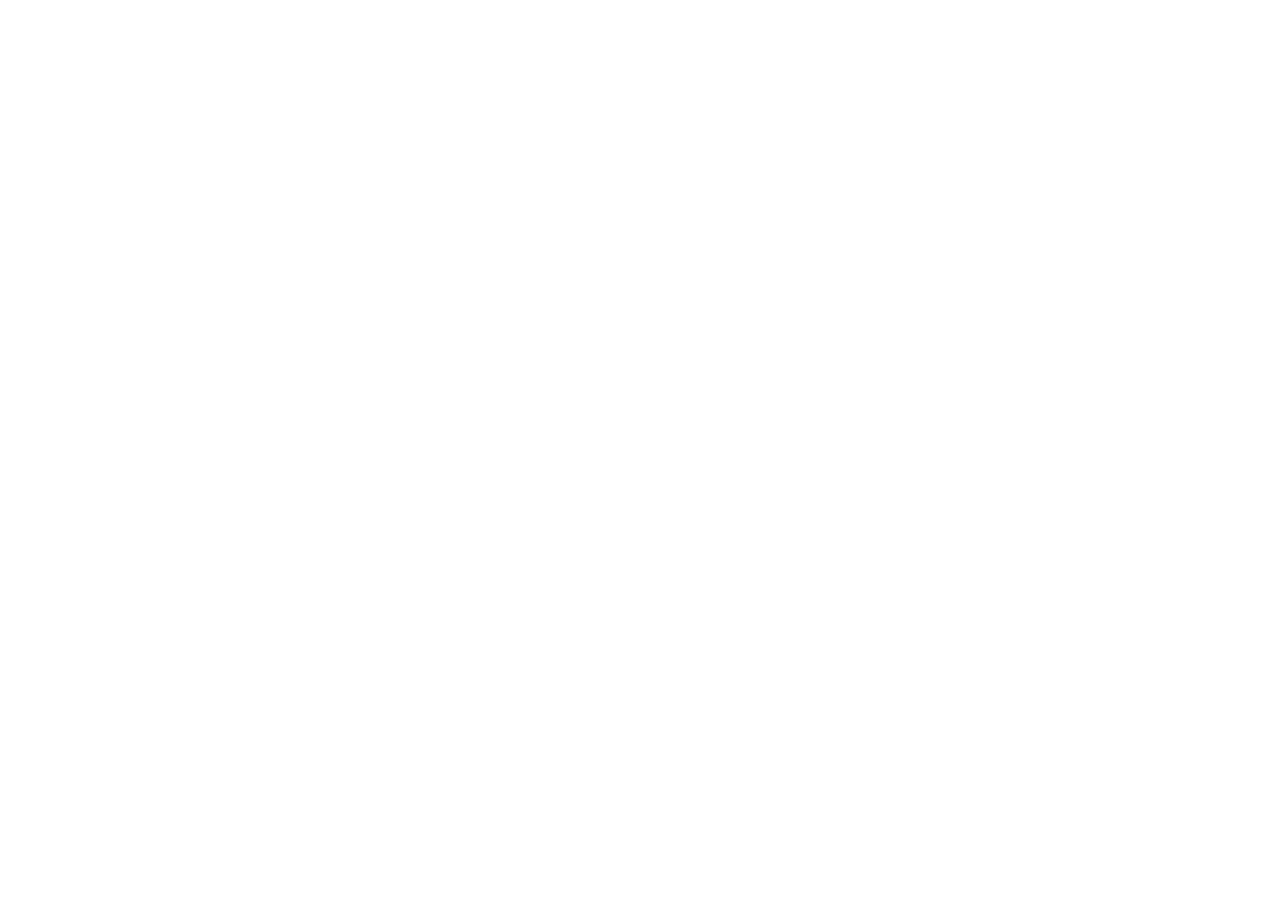
==== home.html @ 946ac7ff "link javascript css and bootstrap" ====
<!DOCTYPE html>
<html>
    <head>
        <link href="css/bootstrap.css" rel="stylesheet" type="text/css">
        <link href="css/styles.css" rel="stylesheet" type="text/css">
        <link href="pizza-proj/home.html" rel="stylesheet" type="text/css"> 

        <script src="js/jquery-3.4.1.js"></script>
        <script src="js/script.js"></script>
        <meta x="utf-8">
        <meta name="viewport" content="width=device-width"><!DOCTYPE html>
        <title>Pizza-webpage</title>
    </head>
    <body>
      
        <!-- <form>
          <div class="fom">
            <div>
             Name:<input type="text" id="value1">
            </div>
            <div>
            Choose a size of pizza:
             <select id="size">
                <option value="small">Small</option>
                <option value="medium">Medium</option>
                <option value="large">Large</option>
             </select>
            </div>
            <div>
            Choose kind of pizzSa Crust:
             <select id="crust">
                <option value="gi">Grilled</option>
                <option value="de">DeepDish</option>
                <option value="st">Stuffed</option>
                <option value="fl">Flatbread</option>
                <option value="cr">cracker Crust</option>
                <option value="sk">sicilian</option>
                <option value="des">Detroit</option>
                <option value="wh">whole Wheat</option>
                <option value="cou">Cout Iron</option>
             </select>
            </div>
            <div>
            Choose Toppings:
             <select id="topping">
                <option value="ni">Cheese</option>
                <option value="me">Bell pepper</option>
                <option value="la">Pineapple</option>
                <option value="mi">Mushroom</option>
                <option value="sau">Sausage</option>
                <option value="spi">Spinach</option>
                <option value="tom">Tomato</option>

             </select>
            </div>
            <div>
            Order many Pizaa as you want:
             <select id="num">
                <option value="nu">1</option>
                <option value="">2</option>
                <option value="">3</option>
                <option value="">4</option>
                <option value="">5</option>
                <option value="">6</option>
                <option value="">7</option>
                <option value="">8</option>
                <option value="">9</option>
                <option value="">10</option>
                <option value="">11</option>
                <option value="">12</option>
                <option value="">13</option>
                <option value="">14</option>
                <option value="">15</option>
                <option value="">16</option>
                <option value="">17</option>
                <option value="">18</option>
                <option value="">19</option>
                <option value="">20</option>
                <option value="">21</option>
             </select>
            </div>
            <div>
             <button type="button" onclick="calc()"></button>
            </div>
          </div>
        </form>
       -->
    </body>
</html>
---- css/styles.css ----
/* .header{
    background-image: url("https://images.unsplash.com/photo-1513104890138-7c749659a591?ixlib=rb-1.2.1&ixid=eyJhcHBfaWQiOjEyMDd9&w=1000&q=80");
    background-size: cover;
    width: 100%;
    height: 700px;
    background-repeat: no-repeat;
    color:white;
    text-align: center;
    font-size: 60px;
}
.fom{
    display: flex;
    flex-direction: column;
    justify-content: center;
} */
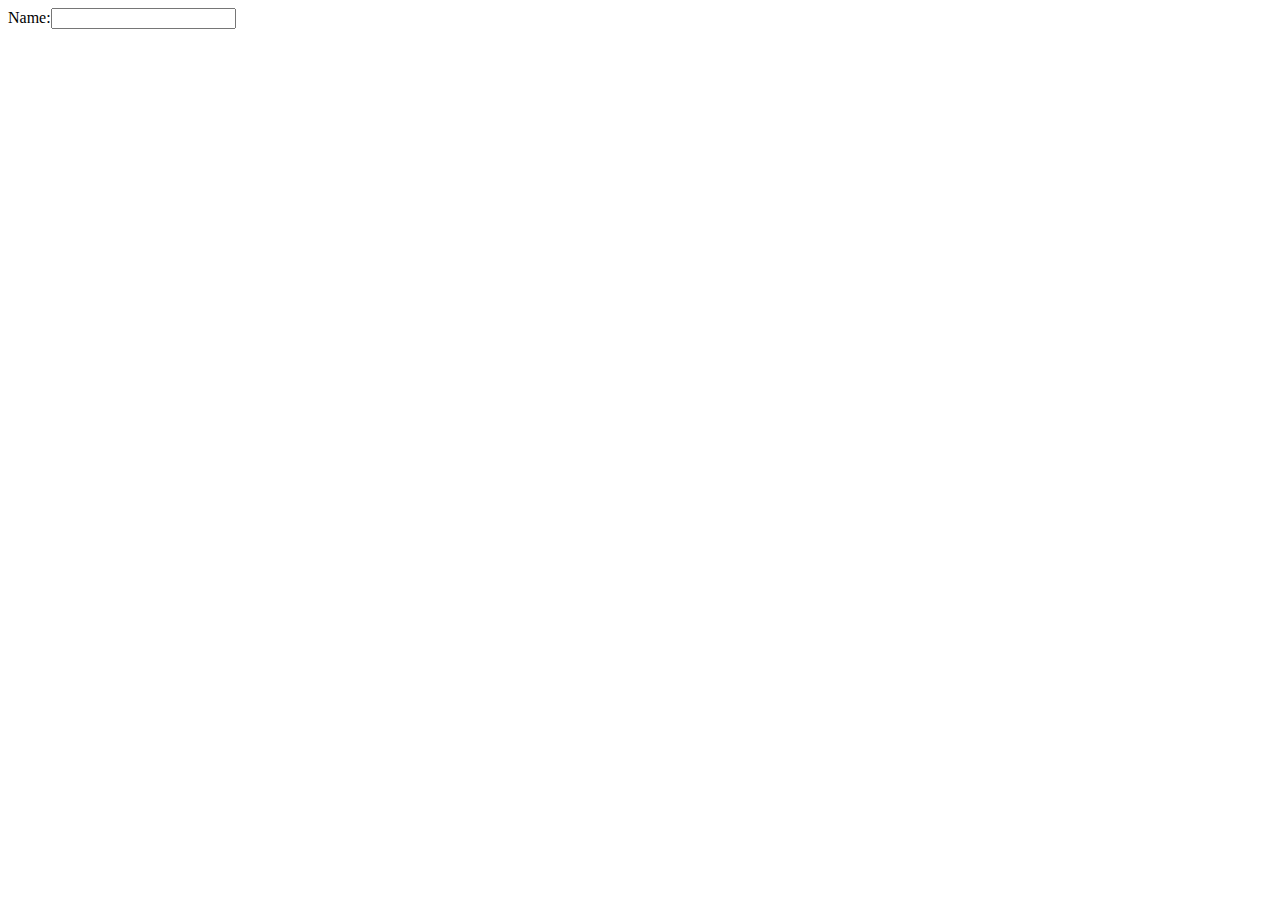
==== commit 31932a6b: "add input of name" ====
--- a/home.html
+++ b/home.html
@@ -13,12 +13,12 @@
     </head>
     <body>
       
-        <!-- <form>
+        <form>
           <div class="fom">
             <div>
              Name:<input type="text" id="value1">
             </div>
-            <div>
+           <!-- <div>
             Choose a size of pizza:
              <select id="size">
                 <option value="small">Small</option>
--- a/css/styles.css
+++ b/css/styles.css
@@ -1,4 +1,4 @@
-/* .header{
+.header{
     background-image: url("https://images.unsplash.com/photo-1513104890138-7c749659a591?ixlib=rb-1.2.1&ixid=eyJhcHBfaWQiOjEyMDd9&w=1000&q=80");
     background-size: cover;
     width: 100%;
@@ -8,7 +8,7 @@
     text-align: center;
     font-size: 60px;
 }
-.fom{
+/* .fom{
     display: flex;
     flex-direction: column;
     justify-content: center;
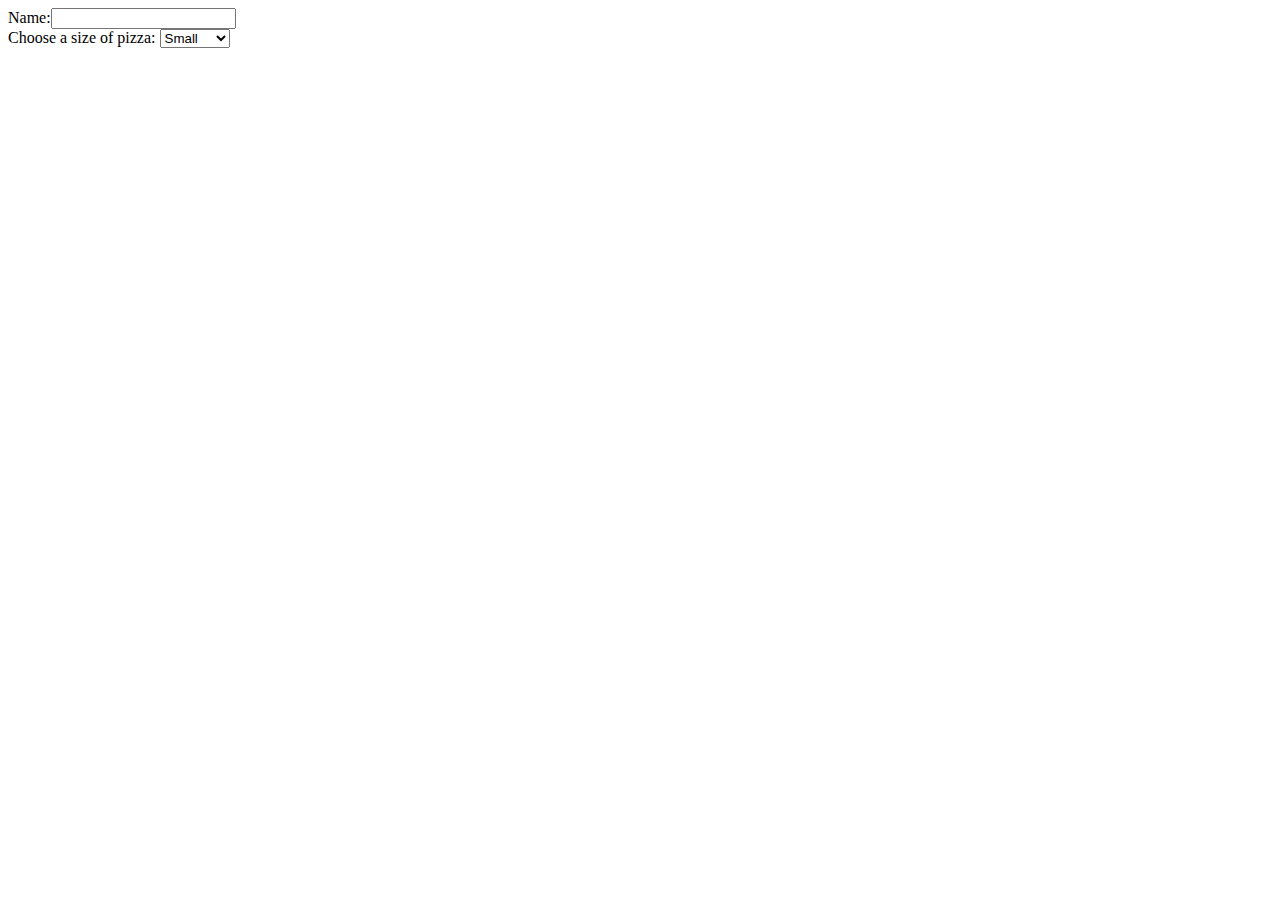
==== commit 66a3f1e7: "add option for size" ====
--- a/home.html
+++ b/home.html
@@ -18,7 +18,7 @@
             <div>
              Name:<input type="text" id="value1">
             </div>
-           <!-- <div>
+            <div>
             Choose a size of pizza:
              <select id="size">
                 <option value="small">Small</option>
@@ -26,7 +26,7 @@
                 <option value="large">Large</option>
              </select>
             </div>
-            <div>
+           <!-- <div>
             Choose kind of pizzSa Crust:
              <select id="crust">
                 <option value="gi">Grilled</option>
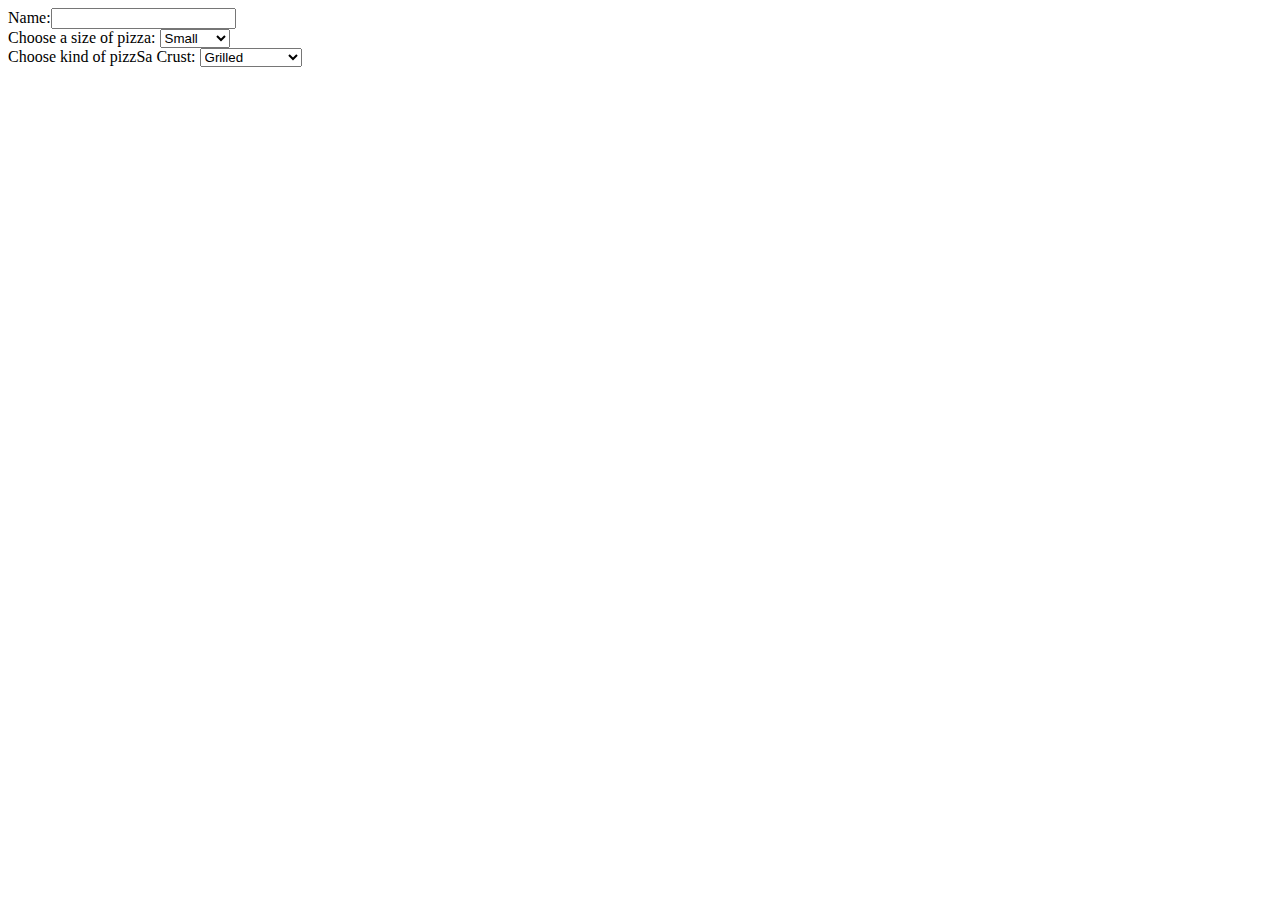
==== commit ac9600ca: "add option for crust" ====
--- a/home.html
+++ b/home.html
@@ -26,7 +26,7 @@
                 <option value="large">Large</option>
              </select>
             </div>
-           <!-- <div>
+          <div>
             Choose kind of pizzSa Crust:
              <select id="crust">
                 <option value="gi">Grilled</option>
@@ -40,7 +40,7 @@
                 <option value="cou">Cout Iron</option>
              </select>
             </div>
-            <div>
+            <!--<div>
             Choose Toppings:
              <select id="topping">
                 <option value="ni">Cheese</option>
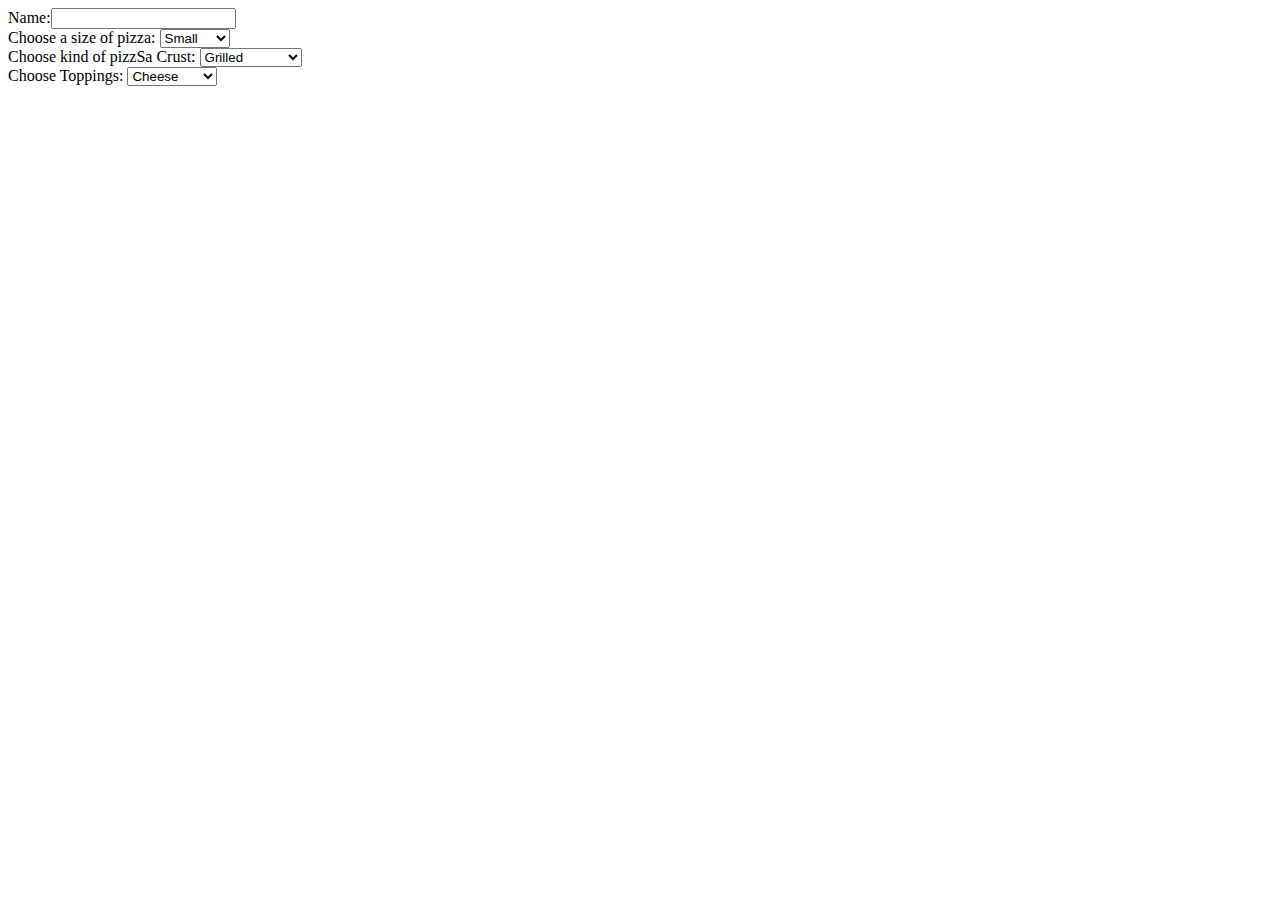
==== commit c174d920: "add option for toppings" ====
--- a/home.html
+++ b/home.html
@@ -40,7 +40,7 @@
                 <option value="cou">Cout Iron</option>
              </select>
             </div>
-            <!--<div>
+            <div>
             Choose Toppings:
              <select id="topping">
                 <option value="ni">Cheese</option>
@@ -53,7 +53,7 @@
 
              </select>
             </div>
-            <div>
+            <!--<div>
             Order many Pizaa as you want:
              <select id="num">
                 <option value="nu">1</option>
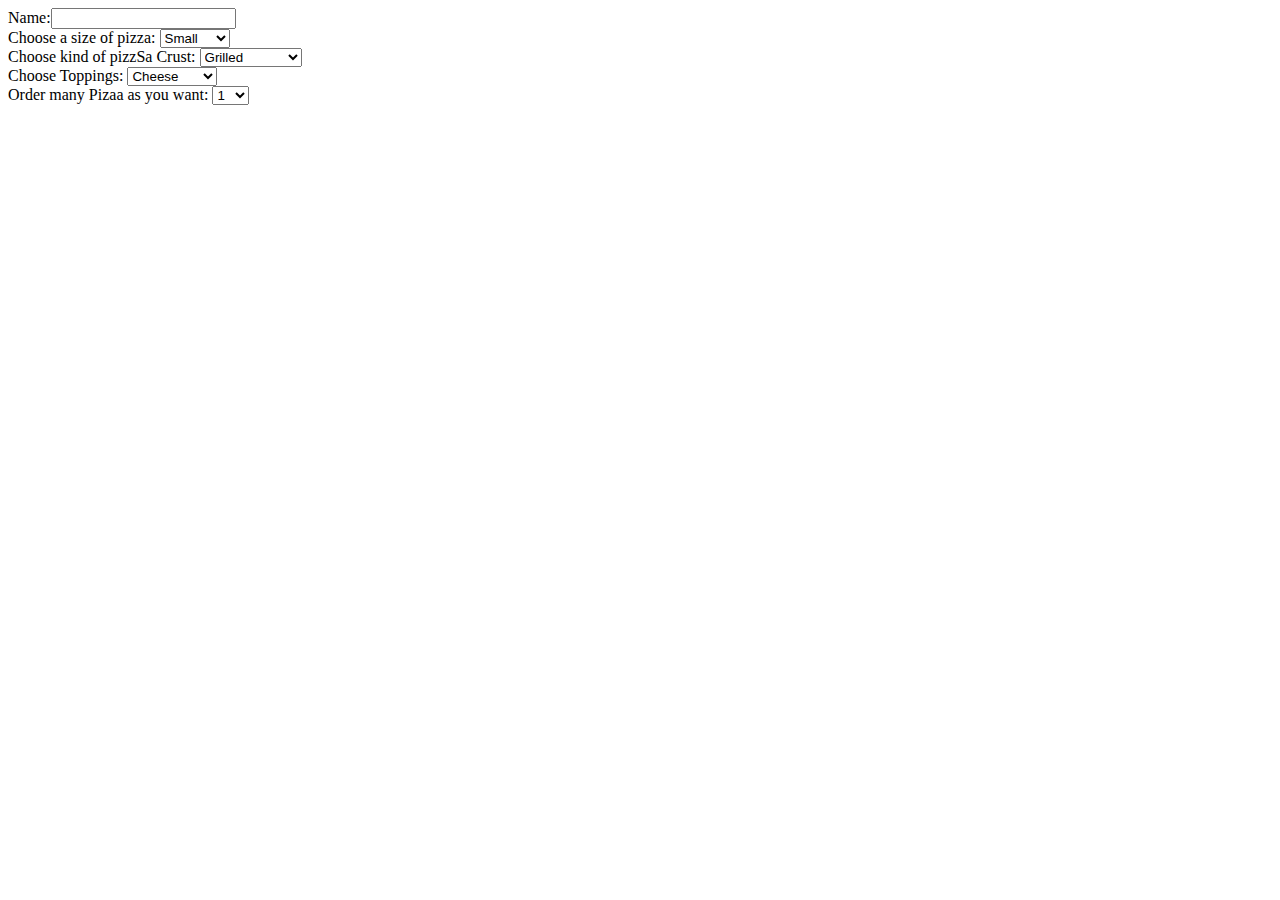
==== commit fcbead26: "add choice of pizza number" ====
--- a/home.html
+++ b/home.html
@@ -53,7 +53,7 @@
 
              </select>
             </div>
-            <!--<div>
+            <div>
             Order many Pizaa as you want:
              <select id="num">
                 <option value="nu">1</option>
@@ -79,7 +79,7 @@
                 <option value="">21</option>
              </select>
             </div>
-            <div>
+            <!--<div>
              <button type="button" onclick="calc()"></button>
             </div>
           </div>
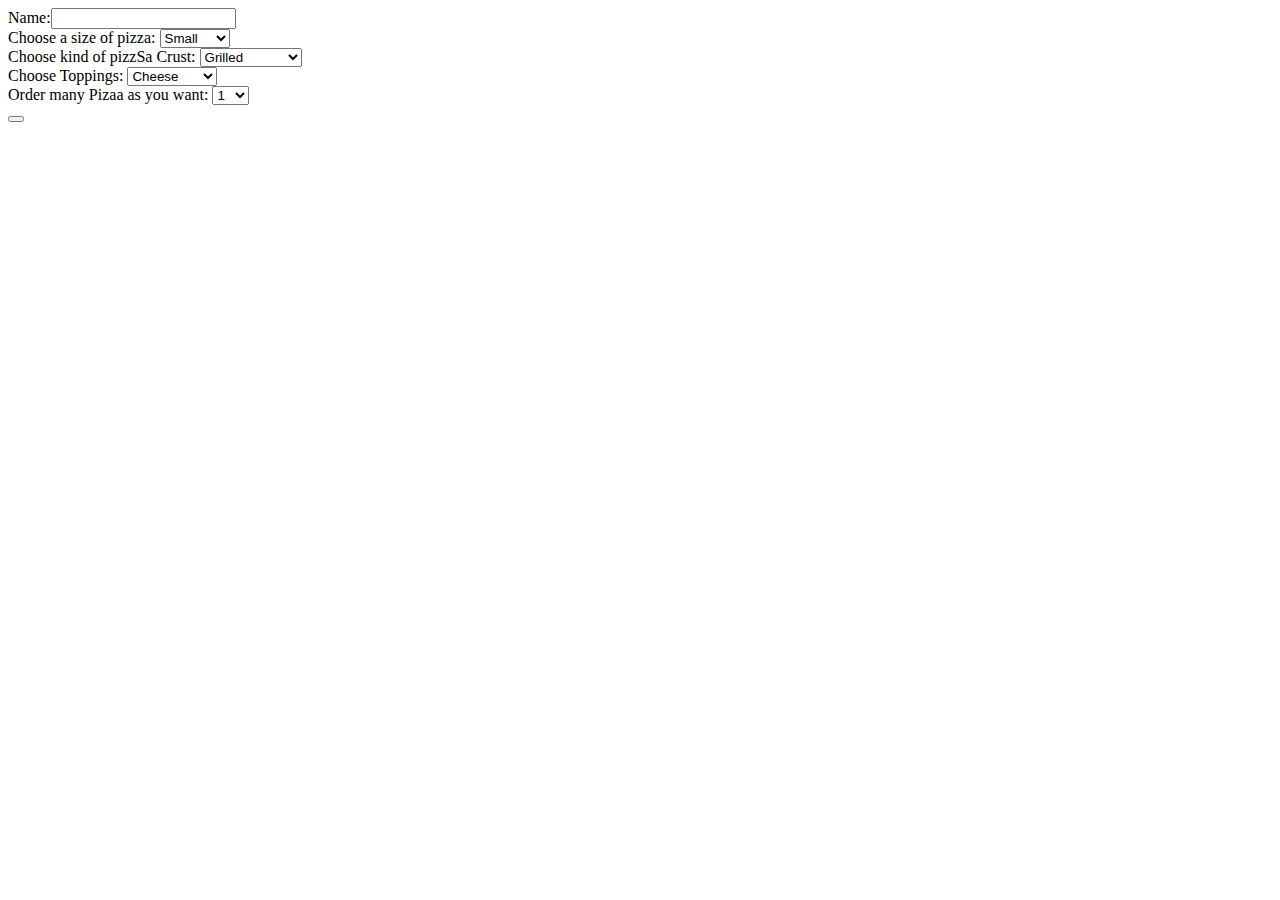
==== commit 677de181: "adding full form" ====
--- a/home.html
+++ b/home.html
@@ -79,11 +79,11 @@
                 <option value="">21</option>
              </select>
             </div>
-            <!--<div>
+            <div>
              <button type="button" onclick="calc()"></button>
             </div>
           </div>
         </form>
-       -->
+      
     </body>
 </html>
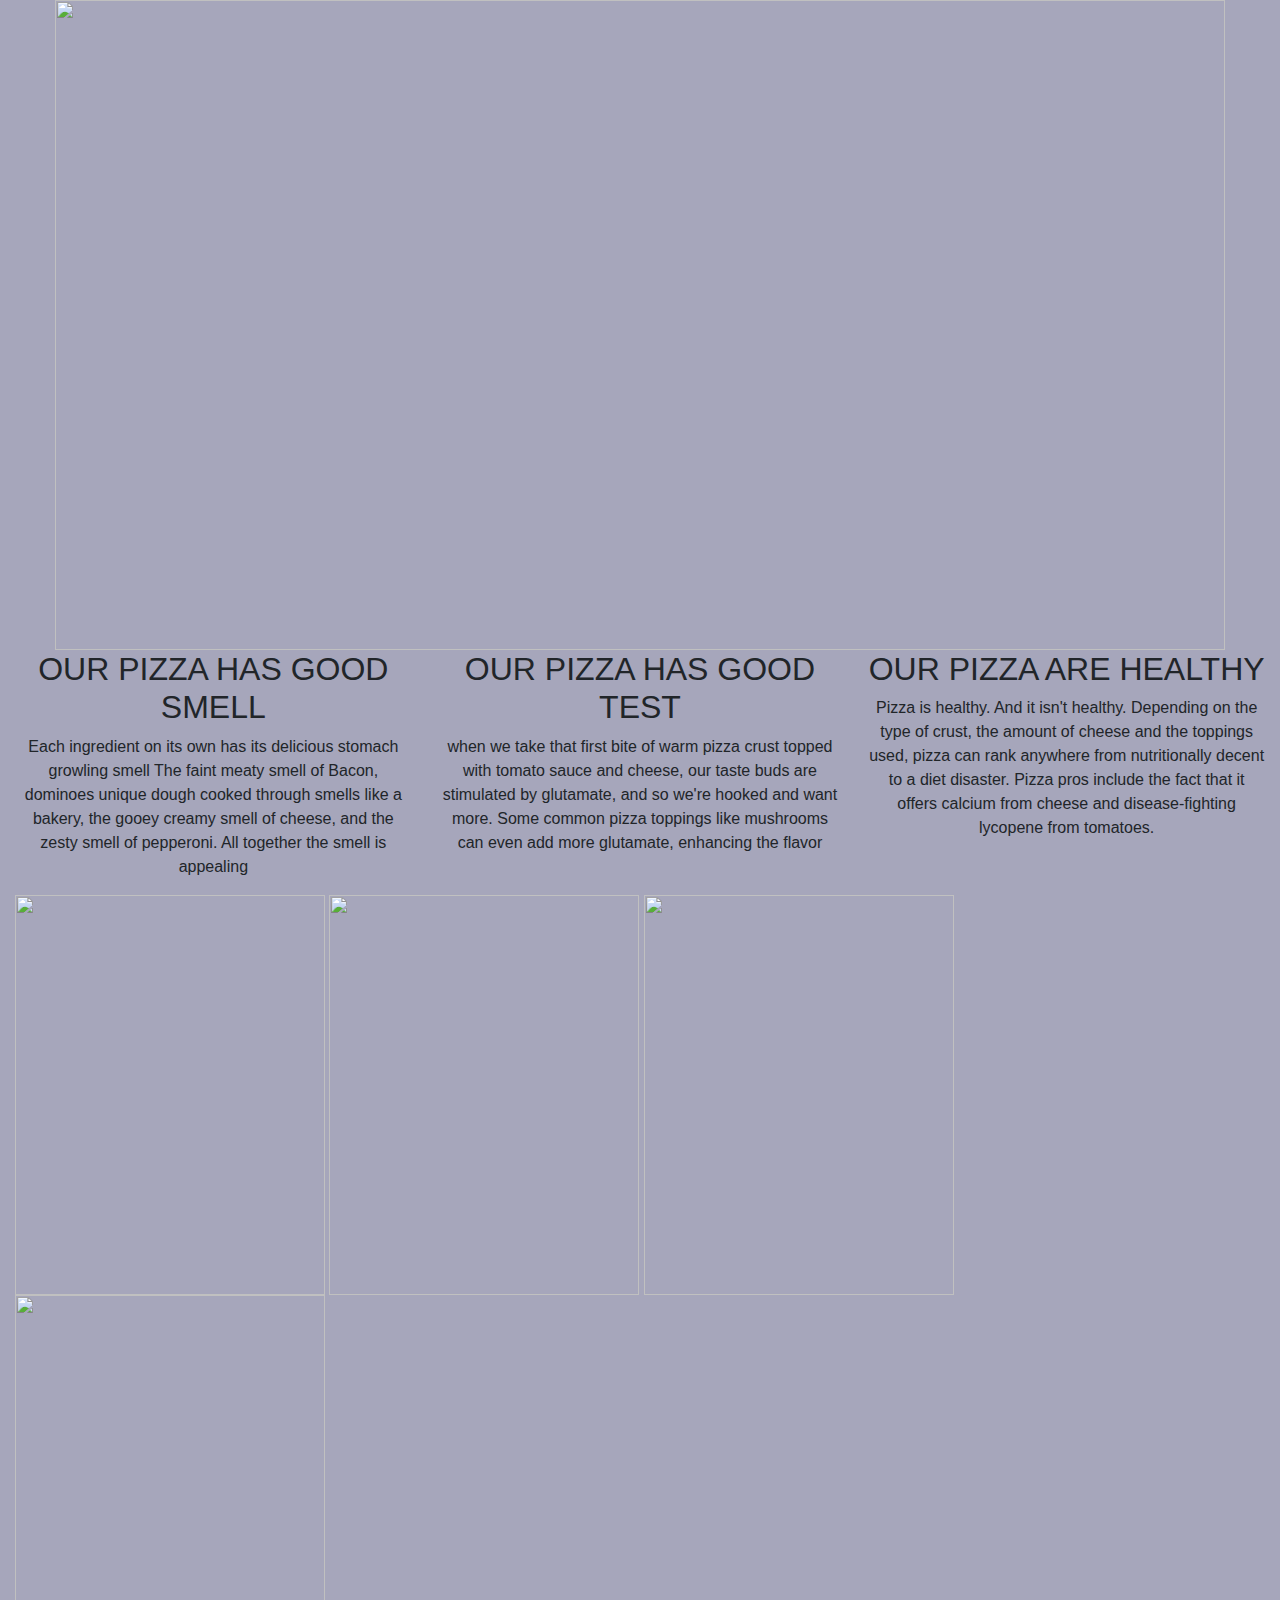
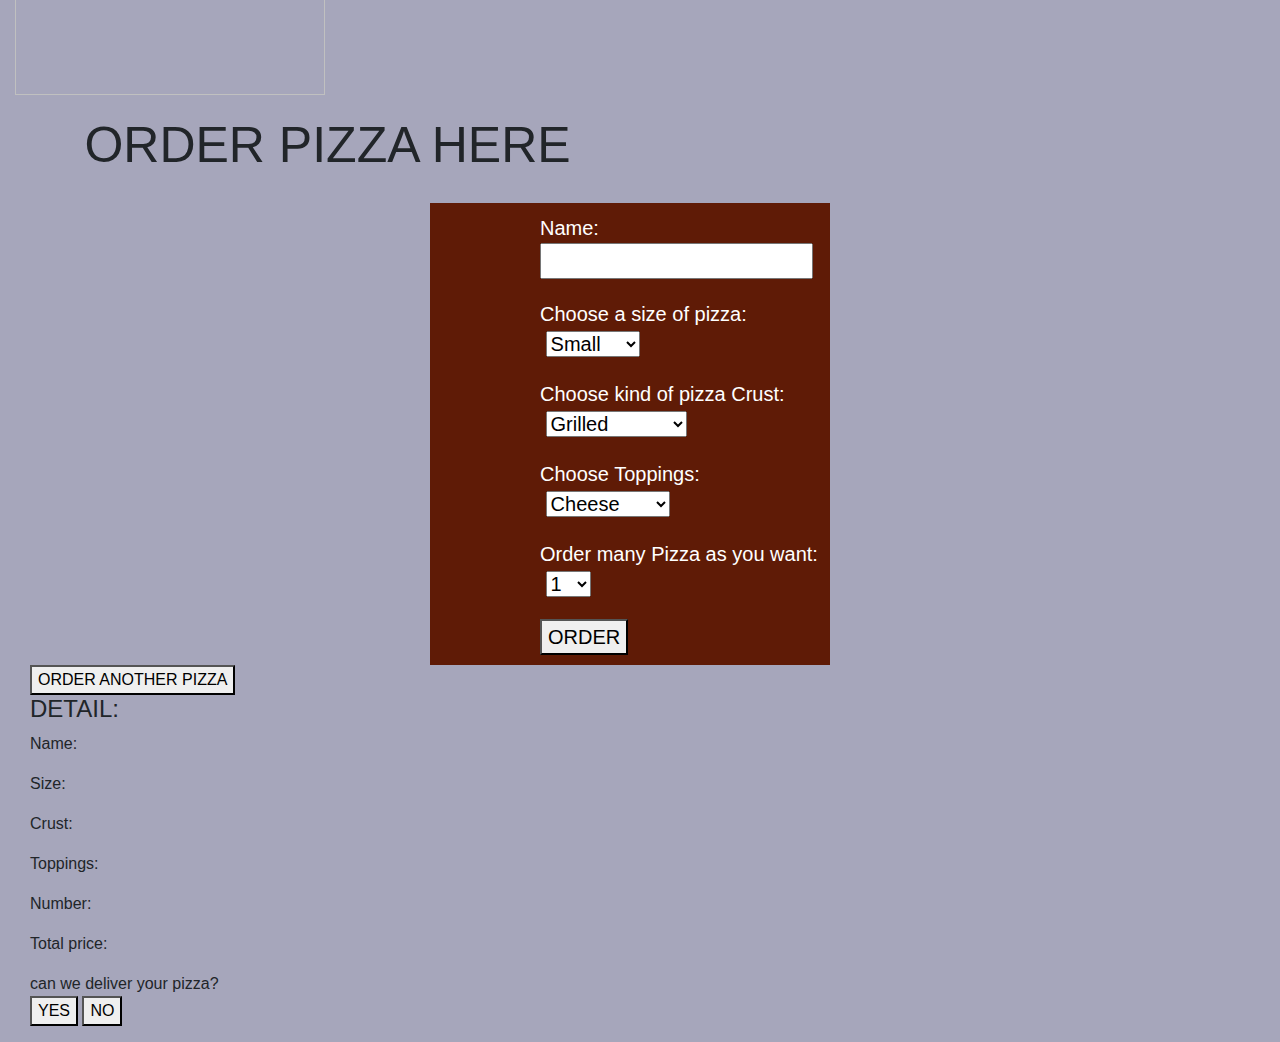
==== commit 185c5c1e: "adding bootstrap" ====
--- a/home.html
+++ b/home.html
@@ -1,89 +1,156 @@
 <!DOCTYPE html>
 <html>
-    <head>
-        <link href="css/bootstrap.css" rel="stylesheet" type="text/css">
-        <link href="css/styles.css" rel="stylesheet" type="text/css">
-        <link href="pizza-proj/home.html" rel="stylesheet" type="text/css"> 
 
-        <script src="js/jquery-3.4.1.js"></script>
-        <script src="js/script.js"></script>
-        <meta x="utf-8">
-        <meta name="viewport" content="width=device-width"><!DOCTYPE html>
-        <title>Pizza-webpage</title>
-    </head>
-    <body>
-      
-        <form>
-          <div class="fom">
-            <div>
-             Name:<input type="text" id="value1">
-            </div>
-            <div>
-            Choose a size of pizza:
-             <select id="size">
-                <option value="small">Small</option>
-                <option value="medium">Medium</option>
-                <option value="large">Large</option>
-             </select>
-            </div>
-          <div>
-            Choose kind of pizzSa Crust:
-             <select id="crust">
-                <option value="gi">Grilled</option>
-                <option value="de">DeepDish</option>
-                <option value="st">Stuffed</option>
-                <option value="fl">Flatbread</option>
-                <option value="cr">cracker Crust</option>
-                <option value="sk">sicilian</option>
-                <option value="des">Detroit</option>
-                <option value="wh">whole Wheat</option>
-                <option value="cou">Cout Iron</option>
-             </select>
-            </div>
-            <div>
-            Choose Toppings:
-             <select id="topping">
-                <option value="ni">Cheese</option>
-                <option value="me">Bell pepper</option>
-                <option value="la">Pineapple</option>
-                <option value="mi">Mushroom</option>
-                <option value="sau">Sausage</option>
-                <option value="spi">Spinach</option>
-                <option value="tom">Tomato</option>
+<head>
+   <link href="css/bootstrap.css" rel="stylesheet" type="text/css">
+   <link href="css/styles.css" rel="stylesheet" type="text/css">
+   <script src="js/jquery-3.4.1.js"></script>
+   <script src="js/scripts.js"></script>
+   <meta name="viewport" content="width=device-width,initial-scale=1,maximum-scale=1,user-scalable=no">
+   <meta http-equiv="X-UA-Compatible" content="IE=edge,chrome=1">
+   <meta name="HandheldFriendly" content="true">
+   <title>Pizza-webpage</title>
+</head>
 
-             </select>
-            </div>
-            <div>
-            Order many Pizaa as you want:
-             <select id="num">
-                <option value="nu">1</option>
-                <option value="">2</option>
-                <option value="">3</option>
-                <option value="">4</option>
-                <option value="">5</option>
-                <option value="">6</option>
-                <option value="">7</option>
-                <option value="">8</option>
-                <option value="">9</option>
-                <option value="">10</option>
-                <option value="">11</option>
-                <option value="">12</option>
-                <option value="">13</option>
-                <option value="">14</option>
-                <option value="">15</option>
-                <option value="">16</option>
-                <option value="">17</option>
-                <option value="">18</option>
-                <option value="">19</option>
-                <option value="">20</option>
-                <option value="">21</option>
-             </select>
-            </div>
-            <div>
-             <button type="button" onclick="calc()"></button>
-            </div>
-          </div>
-        </form>
-      
-    </body>
-</html>
+<body>
+   <div class="container-fluid">
+      <img src="https://g.foolcdn.com/editorial/images/434945/couple-eating-pizza-slices-getty.jpg" width="100%" height="650px"
+         justify-content="center" id="imog">
+      <div class="row">
+         <div class="col-md-4">
+            <h2>OUR PIZZA HAS GOOD SMELL</h2>
+            <p>Each ingredient on its own has its delicious stomach growling smell
+               The faint meaty smell of Bacon, dominoes unique dough cooked through smells like a bakery,
+               the gooey creamy smell of cheese, and the zesty smell of pepperoni.
+               All together the smell is appealing</p>
+
+         </div>
+         <div class="col-md-4">
+
+            <h2>OUR PIZZA HAS GOOD TEST</h2>
+            <p>when we take that first bite of warm pizza crust topped with tomato sauce and cheese,
+               our taste buds are stimulated by glutamate, and so we're hooked and want more.
+               Some common pizza toppings like mushrooms can even add more glutamate,
+               enhancing the flavor</p>
+
+         </div>
+         <div class="col-md-4">
+
+            <h2>OUR PIZZA ARE HEALTHY</h2>
+            <p> Pizza is healthy. And it isn't healthy.
+               Depending on the type of crust, the amount of cheese and the toppings used,
+               pizza can rank anywhere from nutritionally decent to a diet disaster.
+               Pizza pros include the fact that it offers calcium from cheese and
+               disease-fighting lycopene from tomatoes.</p>
+
+         </div>
+      </div>
+      <img src="https://i.ytimg.com/vi/P-Ojv_1veCg/maxresdefault.jpg" width="310px" height="400px">
+      <img src="https://media.nbcbayarea.com/images/652*489/pizzageneric.jpg" width="310px" height="400px">
+      <img src="https://encrypted-tbn0.gstatic.com/images?q=tbn:ANd9GcTWZk6h4cY2_0JcWizNLzVixIxG0pFoTOnBjQAwBxK4s9BUC93R"
+         width="310px" height="400px">
+      <img src="https://peopledotcom.files.wordpress.com/2019/02/gettyimages-938742222.jpg" width="310px" height="400px">
+
+      <div class="col-md-6">
+         <h3>ORDER PIZZA HERE</h3>
+         <form id="frm">
+            <div class="fom">
+               <div id="fo">
+                  Name:<input type="text" id="value1">
+               </div>
+               <div id="new-order">
+                  <div class="other-order">
+                     <div id="fo1">
+                        Choose a size of pizza:<br>
+                        <label for="siz"></label>
+                        <select id="size">
+                           <option>Small</option>
+                           <option>Medium</option>
+                           <option>Large</option>
+                        </select>
+                     </div>
+
+                     <div id="fo2">
+                        Choose kind of pizza Crust:<br>
+                        <label for="cru"></label>
+                        <select class="crust">
+                           <option>Grilled</option>
+                           <option>DeepDish</option>
+                           <option>Stuffed</option>
+                           <option>Flatbread</option>
+                           <option>cracker Crust</option>
+                           <option>sicilian</option>
+                           <option>Detroit</option>
+                           <option>whole Wheat</option>
+                           <option>Cout Iron</option>
+                        </select>
+                     </div>
+                     <div id="fo3">
+                        Choose Toppings:<br>
+                        <label for="top"></label>
+                        <select id="topping">
+                           <option>Cheese</option>
+                           <option>Bell pepper</option>
+                           <option>Pineapple</option>
+                           <option>Mushroom</option>
+                           <option>Sausage</option>
+                           <option>Spinach</option>
+                           <option>Tomato</option>
+                        </select>
+                     </div>
+                     <div id="fo4">
+                        Order many Pizza as you want:<br>
+                        <label for="nub"></label>
+                        <select id="num">
+                           <option>1</option>
+                           <option>2</option>
+                           <option>3</option>
+                           <option>4</option>
+                           <option>5</option>
+                           <option>6</option>
+                           <option>7</option>
+                           <option>8</option>
+                           <option>9</option>
+                           <option>10</option>
+                           <option>11</option>
+                           <option>12</option>
+                           <option>13</option>
+                           <option>14</option>
+                           <option>15</option>
+                           <option>16</option>
+                           <option>17</option>
+                           <option>18</option>
+                           <option>19</option>
+                           <option>20</option>
+                           <option>21</option>
+                        </select>
+                     </div>
+
+                  </div>
+                  <div id="fo6">
+                     <button type="button" id="sub">ORDER</button>
+                  </div>
+               </div>
+
+         </form>
+      </div>
+      <button type="submit" id="sec">ORDER ANOTHER PIZZA </button>
+
+      <!-- <div class="col-md-4"> -->
+      <h4> DETAIL:</h4>
+      <p>Name: <span id="valuen"></span></p>
+      <p>Size: <span id="value2"></span></p>
+      <p>Crust: <span id="value3"></span></p>
+      <p>Toppings: <span id="value4"></span></p>
+      <p>Number: <span id="value6"></span></p>
+      <p>Total price: <span id="value5"></span></p>
+      <p> can we deliver your pizza?<br>
+         <button id="yes">YES</button> <button id="no">NO</button></p>
+      <!-- </div> -->
+   </div>
+   <div id="result"> </div>
+   <p id="pag"></p>
+   </div>
+</body>
+
+</html>--- a/css/styles.css
+++ b/css/styles.css
@@ -8,8 +8,41 @@
     text-align: center;
     font-size: 60px;
 }
-/* .fom{
+.fom{
     display: flex;
     flex-direction: column;
     justify-content: center;
-} */+    background-color: rgb(95, 27, 6);
+    width:400px;
+    padding-left: 100px;
+}
+#frm{
+    padding-left: 400px;  
+}
+#fo1,#fo2,#fo3,#fo4,#fo5,#fo6,#fo{
+    padding: 10px;
+    font-size: 20px;
+    color:white;
+}
+option{
+    width: 500px;
+}
+body{
+    background-color: rgb(166, 166, 187);
+}
+h3{
+    font-size: 50px;
+    text-align: center;
+    padding: 20px;
+}
+.col-md-4{
+    text-align: center;
+}
+#imog{
+    
+    padding-left: 40px;
+    padding-right: 40px;
+}
+#sec{
+    text-align: center;
+}